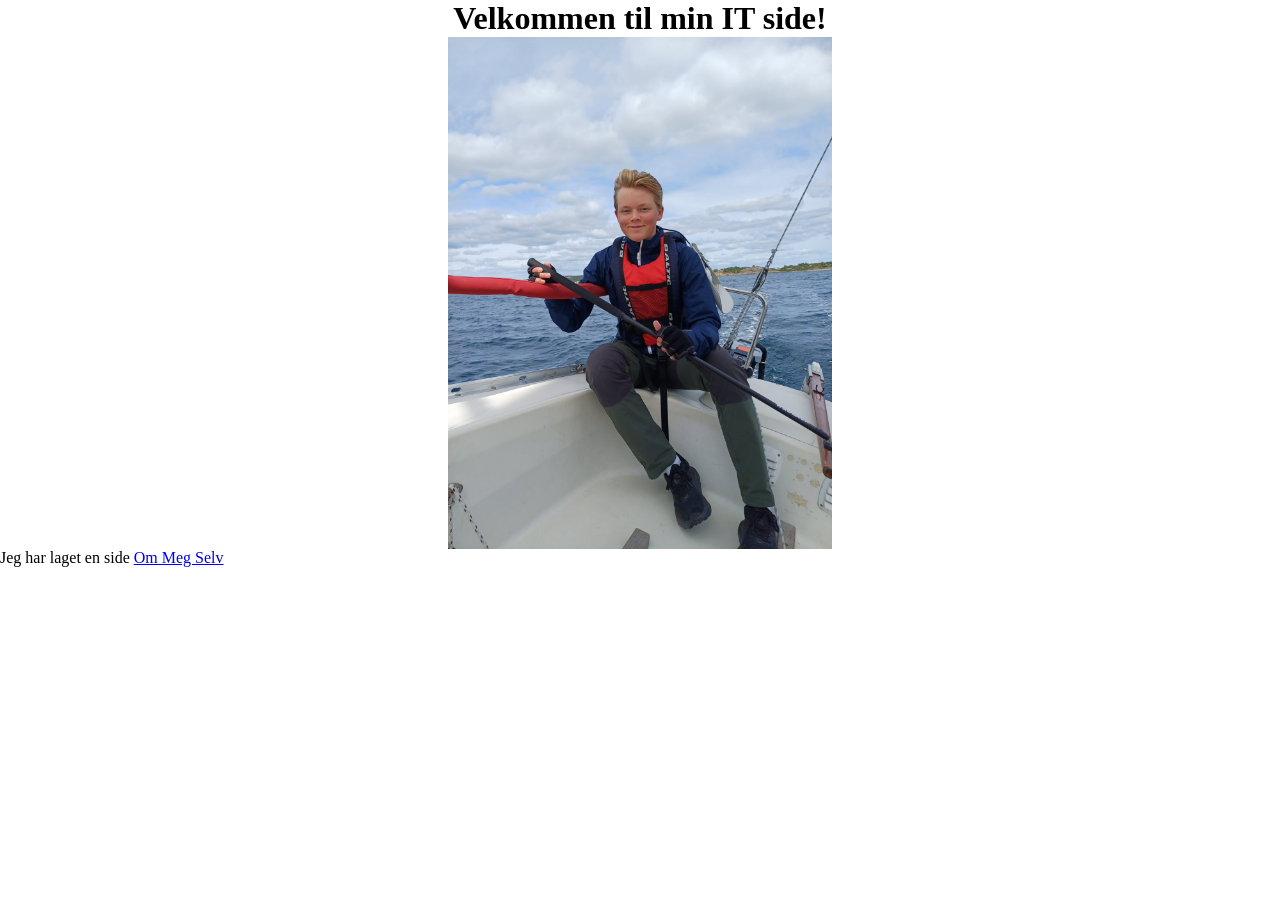
==== Om Meg Aksel/index.html @ 83772a78 "Flyttet rundt på objekter" ====
<!DOCTYPE html>
<html lang="en">
<head>
    <meta charset="UTF-8">
    <meta name="viewport" content="width=device-width, initial-scale=1.0">
    <title>Min Portfolio</title>
    <style>
        *{
            padding: 0px;
            margin: 0px;
            box-sizing: border-box;
        }
        img{
            width: 30%;
            margin: auto;
            display: block;

        }
        h1{
            text-align: center;
        }
    </style>
</head>
<body>
    <h1>Velkommen til min IT side!</h1>
    <img src="Bilder - Om Meg Selv/seilbåt.jpeg" alt="">
    <p>Jeg har laget en side <a target="_blank" href="hjem.html">Om Meg Selv</a></p>
</body>
</html>
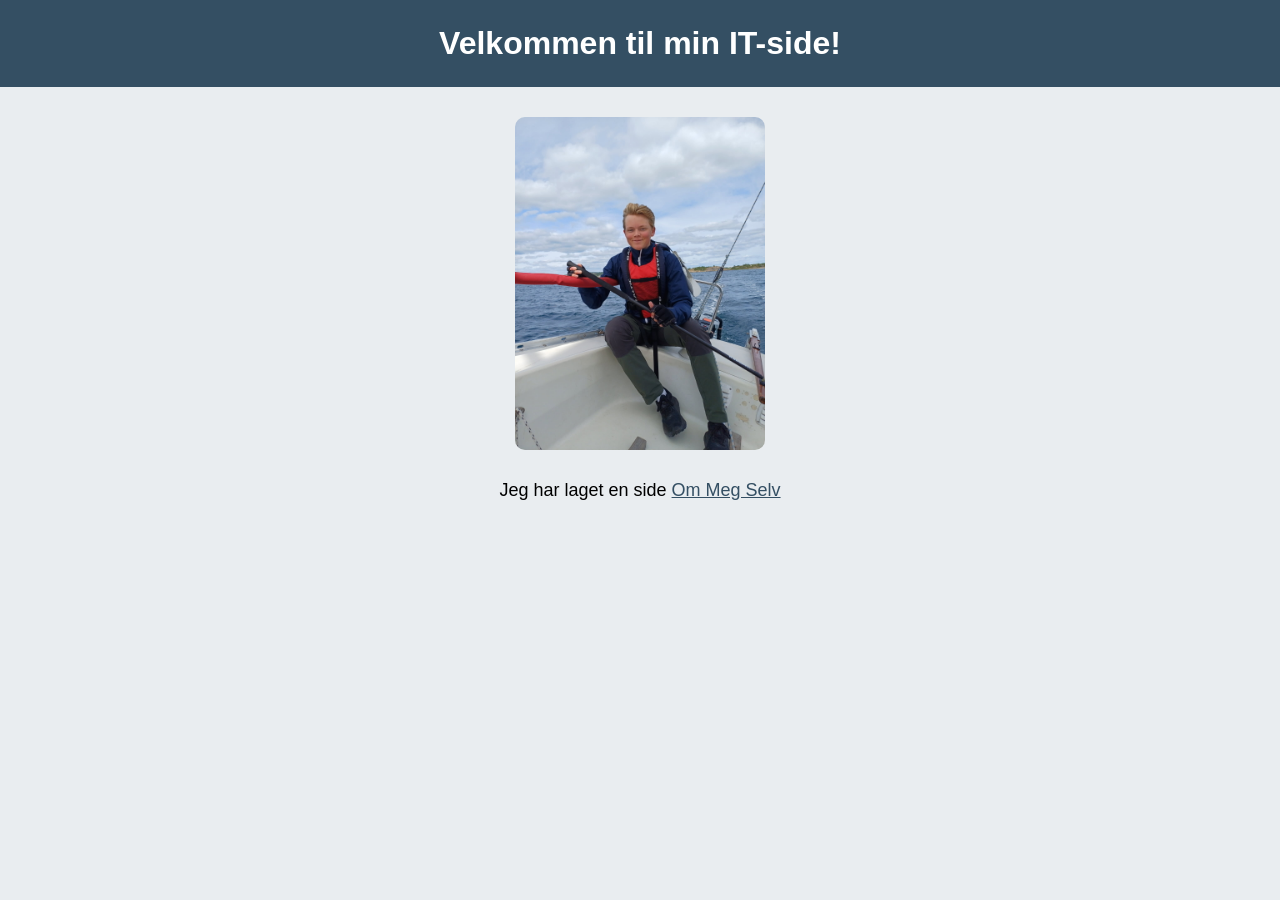
==== commit ebfd5c71: "Update index.html" ====
--- a/Om Meg Aksel/index.html
+++ b/Om Meg Aksel/index.html
@@ -1,29 +1,53 @@
+
 <!DOCTYPE html>
-<html lang="en">
+<html lang="no">
 <head>
     <meta charset="UTF-8">
     <meta name="viewport" content="width=device-width, initial-scale=1.0">
     <title>Min Portfolio</title>
+
     <style>
-        *{
+        * {
             padding: 0px;
             margin: 0px;
             box-sizing: border-box;
         }
-        img{
-            width: 30%;
-            margin: auto;
+
+        body {
+            background-color: #e9edf0;
+            font-family: Arial, sans-serif;
+            text-align: center;
+        }
+
+        h1 {
+            background-color: #344f63;
+            color: white;
+            padding: 25px;
+        }
+
+        img {
+            width: 250px;
             display: block;
+            margin: 30px auto;
+            border-radius: 10px;
+        }
 
+        p {
+            margin: 20px;
+            font-size: 18px;
         }
-        h1{
-            text-align: center;
+
+        a {
+            color: #344f63;
         }
     </style>
 </head>
+
 <body>
-    <h1>Velkommen til min IT side!</h1>
-    <img src="Bilder - Om Meg Selv/seilbåt.jpeg" alt="">
+    <h1>Velkommen til min IT-side!</h1>
+
+    <img src="Bilder - Om Meg Selv/seilbåt.jpeg" alt="Bilde av meg">
+
     <p>Jeg har laget en side <a target="_blank" href="hjem.html">Om Meg Selv</a></p>
 </body>
-</html>+</html>
